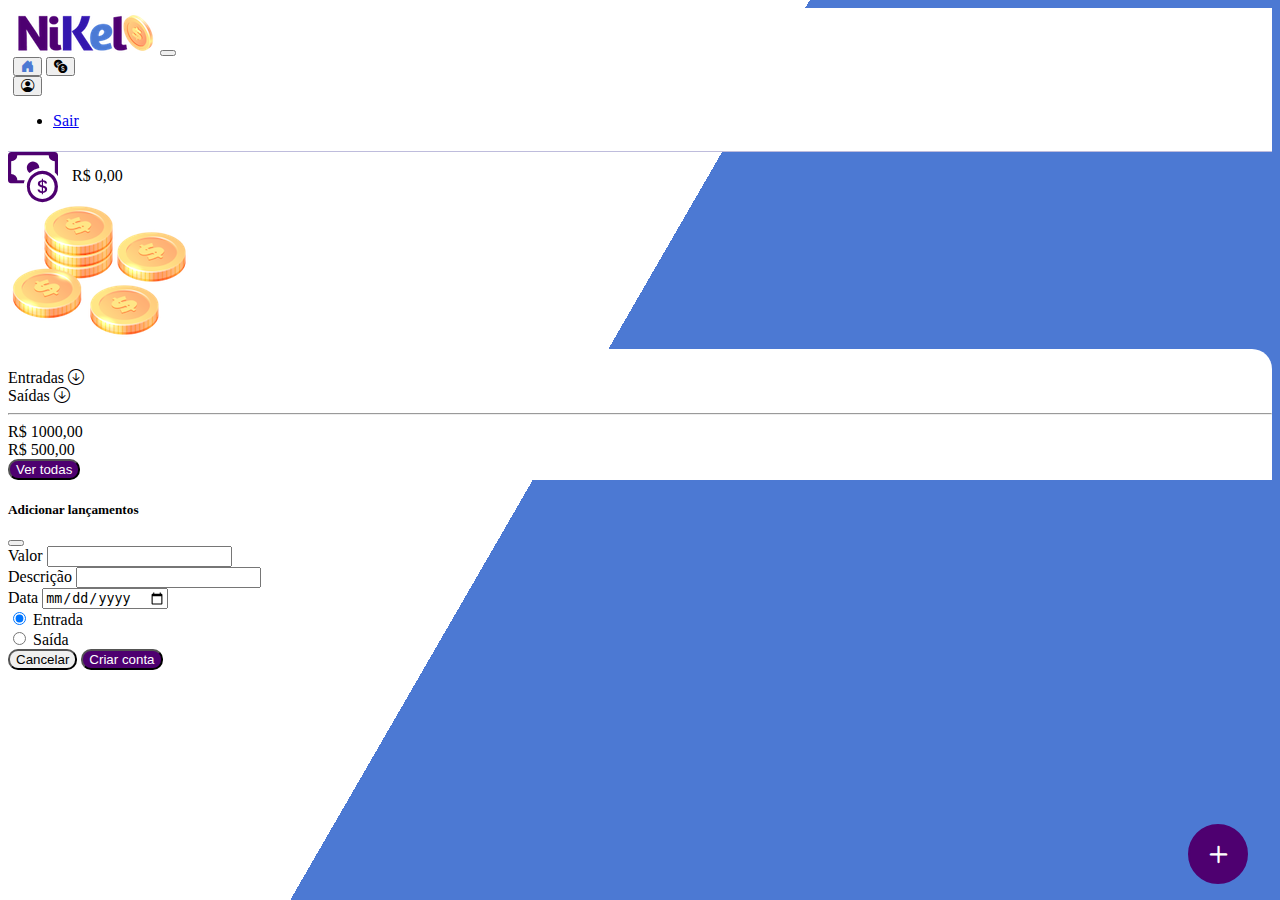
==== public/home.html @ ec4fdb53 "Iniciando o GIT" ====
<html lang="pt">
<head>
    <meta charset="UTF-8">
    <meta http-equiv="X-UA-Compatible" content="IE=edge">
    <meta name="viewport" content="width=device-width, initial-scale=1.0">
    <title>Nikel - home</title>
    <link href="https://cdn.jsdelivr.net/npm/bootstrap@5.1.3/dist/css/bootstrap.min.css" rel="stylesheet" integrity="sha384-1BmE4kWBq78iYhFldvKuhfTAU6auU8tT94WrHftjDbrCEXSU1oBoqyl2QvZ6jIW3" crossorigin="anonymous">
    <link rel="stylesheet" href="https://cdn.jsdelivr.net/npm/bootstrap-icons@1.8.1/font/bootstrap-icons.css">
    <link rel="stylesheet" href="./css/styles.css">
</head>
<body id="app">
    <header>
        <nav class="navbar navbar-expand navbar-light bg-white">
            <div class="container-fluid">
              <a class="navbar-brand" href="#">
                <img src="./acess/images/nikel-small-logo.png" alt="logo nikel" class="img-fluid" srcset=""></a>
              <button class="navbar-toggler" type="button" data-bs-toggle="collapse" data-bs-target="#navbarSupportedContent" aria-controls="navbarSupportedContent" aria-expanded="false" aria-label="Toggle navigation">
                <span class="navbar-toggler-icon"></span>
              </button>
              <div class="collapse navbar-collapse justify-content-end" id="navbarSupportedContent">
            <div class="d-flex">
              <a href="http://home.html"><button class="btn" type="button"><i class="bi bi-house-door-fill fs-4 color-secondary" ></i></button></a>
            
              <a href="http://transactions.html"><button class="btn" type="button"><i class="bi bi-currency-exchange fs-4 "></i></button>
              </a>
            
              <div class="dropdown">
                <button class="btn" type="button" id="dropdownMenuButton1" data-bs-toggle="dropdown" aria-expanded="false"><i class="bi bi-person-circle fs-4"></i>
                </button>
                <ul class="dropdown-menu" aria-labelledby="dropdownMenuButton1">
                  <li><a class="dropdown-item" href="#">Sair</a></li>

                </ul>
              </div>
              </div>
            </div>    
                
              </div>
            </div>
          </nav>
    </header>
 <main>
     <div class="container-lg">
         <div class="row ">
        <div class="col d-flex mt-4 justify-content-start align-item-center">
          <i class="bi bi-cash-coin color-primary icon-detail"></i>
          <span class="fs-2"> R$ 0,00 </span>
        </div>
        <div class="col d-flex mt-4 justify-content-end">
        <div>
        <img src="./acess/images/coins-small.png" alt="" class="" srcset="">
      </div>
             </div>
             <div class="row">
               <div class="col-12 info shadow-lg">
                 <div class="container">
                   <div class="row">
                   <div class="col-6">
                    <span class=" fs-4"> Entradas <i class="bi bi-arrow-down-circle fs-2 aling-middle"></i> </span> 
                   </div>
                   <div class="col-6">
                    <span class=fs-4>Saídas <i class="bi bi-arrow-down-circle fs-2 aling-middle"></i></span>
                   </div>
                   <div class="col-12 my-2">
                     <hr>
                  
                      </div>
                      <div class="row">
                        <div class="col-6">
                          <div class="container">
                            <div class="row">
                              <div class="col">
                                R$ 1000,00  
                              </div>
                            </div>

                          </div>
                          
                        </div>
                        <div class="col-6">
                          <div class="container">
                            <div class="row">
                              <div class="col">
                                R$ 500,00
                              </div>
                            </div>

                          </div>
                        </div>
                        <div class="col-12">
                          <button type=" button " class=" btn button-default "> Ver todas</button>
                        </div>
                      </div>
                    </div>
                  </div>

                </div>
                
                      </div>
                    </div>
                  
               </div>
             </div>
              </div>
              <button class="btn button-float" data-bs-toggle="modal"
               data-bs-target="#transaction-Modal"><i class="bi bi-plus"></i></button>
             </div>
      <!-- Modal -->
  <div class="modal fade" id="transaction-Modal" tabindex="-1" aria-labelledby="exampleModalLabel" aria-hidden="true">
    <div class="modal-dialog">
      <div class="modal-content">
        <div class="modal-header">
          <h5 class="modal-title" id="exampleModalLabel">Adicionar lançamentos</h5>
          <button type="button" class="btn-close" data-bs-dismiss="modal" aria-label="Close"></button>
        </div>
        <form id="transaction-form">
        <div class="modal-body">
            
                <div class="mb-3">
                  <label for="value-input" class="form-label">Valor</label>
                  <input type="number" class="form-control" id="value-input" aria-describedby="emailHelp">
                  
                <div class="mb-3">
                  <label for="description-input" class="form-label">Descrição</label>
                  <input type="text" class="form-control" id="description-input">
                </div> 
                <div class="mb-3">
                  <label for="date-input" class="form-label">Data</label>
                  <input type="date" class="form-control" id="date-input">
                </div>            
              <div class="mb-3"><div class="form-check form-check-inline">
                <input class="form-check-input" type="radio" name="type-input" id="inlineRadio1" value="1" checked >
                <label class="form-check-label" for="inlineRadio1">Entrada</label>
              </div>
              <div class="form-check form-check-inline">
                <input class="form-check-input" type="radio" name="type-input" id="inlineRadio2" value="2">
                <label class="form-check-label" for="inlineRadio2">Saída</label>
              </div>
             
            </div>
              </form>
        </div>
        <div class="modal-footer">
          <button type="button" class="btn btn-secondary button-cancel" data-bs-dismiss="modal">Cancelar</button>
          <button type="submit" class="btn button-default">Criar conta</button>
        </div>
    </form>
      </div>
    </div>
    
 </main> 
 <script src="https://cdn.jsdelivr.net/npm/bootstrap@5.1.3/dist/js/bootstrap.bundle.min.js" integrity="sha384-ka7Sk0Gln4gmtz2MlQnikT1wXgYsOg+OMhuP+IlRH9sENBO0LRn5q+8nbTov4+1p" crossorigin="anonymous"></script>  
</body>
</html>
---- public/css/styles.css ----
#login {
    background: linear-gradient(120deg, #4c79d3 44.9%, #ffffff 45%) no-repeat fixed;
}

#app{
    background: linear-gradient(120deg,#ffffff 45% , #4c79d3 44.9%) no-repeat fixed;    
}

header {
    border-bottom: 1px solid #bebcdc;
    padding: 5px;
    background-color: #ffffff;
}

.icon-detail {
    font-size: 50px;
    margin-right: 10px;
    vertical-align: middle;
}

.info {
    background-color:  #ffffff;
    border-radius: 20px 20px 0px 0px;
    padding: 20px 0px 0px 0px;

}

.color-primary {
    color:#4e0070;
}

.color-secondary {
    color: #4c79d3;
}

.text-login {
    color: #ffffff;
    font-size: 18px;
    font-weight:500 ;

}

.coins {
    position: absolute;
    bottom: 25px;
}

.button-login {
    border-radius: 10px;
    background-color: #4e0070;
    color:#ffffff;
    width: 50%;
    margin: 0 25%;
}

.button-login:hover, .button-default:hover {
    background:#4c79d3 ;
    color: #ffffff;
}

.link-default {
    color: #4e0070;
    cursor: pointer;
}

.link-default:hover {
    color: #4c79d3;
}

.button-default {
    border-radius: 10px;
    background-color: #4e0070;
    color: #ffffff;
}

.button-cancel {
    border-radius: 10px;
}

.button-float  {
    border-radius: 100%;
    height: 60px;
    width: 60px;
    position: fixed;
    padding: 0 !important;
    bottom: 1rem;
    right: 2rem;
    font-size: 35px;
    border: 2px solid #4e0070;
    background-color: #4e0070;
    color: #ffffff;
}

.button-float:hover {
    border: 2px solid #4c79d3;
    background-color: #ffffff;
    color: #4c79d3;
}
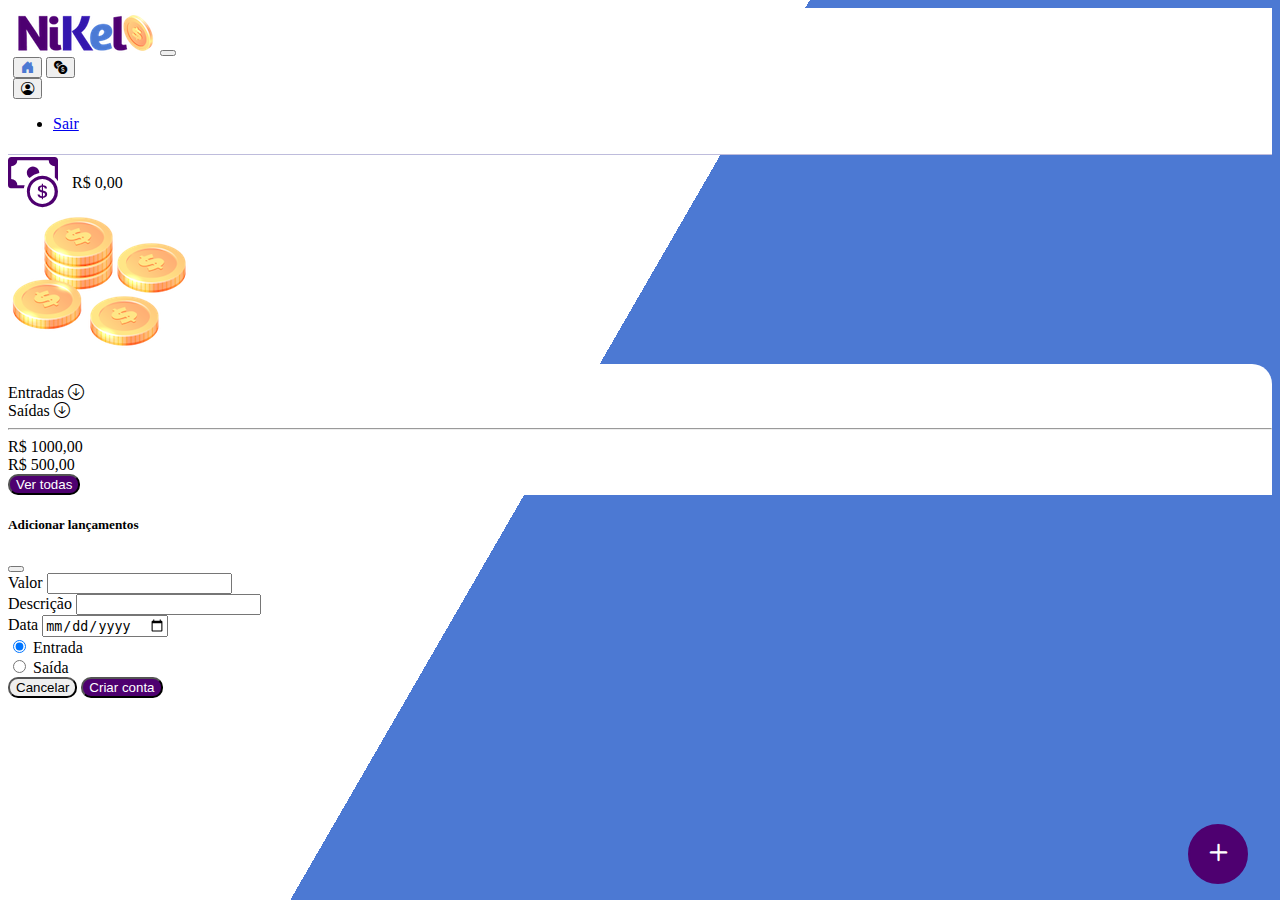
==== commit 659a9d47: "atualizado2" ====
--- a/public/home.html
+++ b/public/home.html
@@ -1,4 +1,4 @@
-
+<!DOCTYPE html>
 <html lang="pt">
 <head>
     <meta charset="UTF-8">
@@ -20,9 +20,9 @@
               </button>
               <div class="collapse navbar-collapse justify-content-end" id="navbarSupportedContent">
             <div class="d-flex">
-              <a href="http://home.html"><button class="btn" type="button"><i class="bi bi-house-door-fill fs-4 color-secondary" ></i></button></a>
+              <a href="home.html"><button class="btn" type="button"><i class="bi bi-house-door-fill fs-4 color-secondary" ></i></button></a>
             
-              <a href="http://transactions.html"><button class="btn" type="button"><i class="bi bi-currency-exchange fs-4 "></i></button>
+              <a href="transactions.html"><button class="btn" type="button"><i class="bi bi-currency-exchange fs-4 "></i></button>
               </a>
             
               <div class="dropdown">
@@ -104,17 +104,17 @@
              </div>
               </div>
               <button class="btn button-float" data-bs-toggle="modal"
-               data-bs-target="#transaction-Modal"><i class="bi bi-plus"></i></button>
+               data-bs-target="#transactions-Modal"><i class="bi bi-plus"></i></button>
              </div>
       <!-- Modal -->
-  <div class="modal fade" id="transaction-Modal" tabindex="-1" aria-labelledby="exampleModalLabel" aria-hidden="true">
+  <div class="modal fade" id="transactions-Modal" tabindex="-1" aria-labelledby="exampleModalLabel" aria-hidden="true">
     <div class="modal-dialog">
       <div class="modal-content">
         <div class="modal-header">
           <h5 class="modal-title" id="exampleModalLabel">Adicionar lançamentos</h5>
           <button type="button" class="btn-close" data-bs-dismiss="modal" aria-label="Close"></button>
         </div>
-        <form id="transaction-form">
+        <form id="transactions-form">
         <div class="modal-body">
             
                 <div class="mb-3">
@@ -151,5 +151,6 @@
     
  </main> 
  <script src="https://cdn.jsdelivr.net/npm/bootstrap@5.1.3/dist/js/bootstrap.bundle.min.js" integrity="sha384-ka7Sk0Gln4gmtz2MlQnikT1wXgYsOg+OMhuP+IlRH9sENBO0LRn5q+8nbTov4+1p" crossorigin="anonymous"></script>  
+ <script src="../public/js/home.js"></script>
 </body>
 </html>